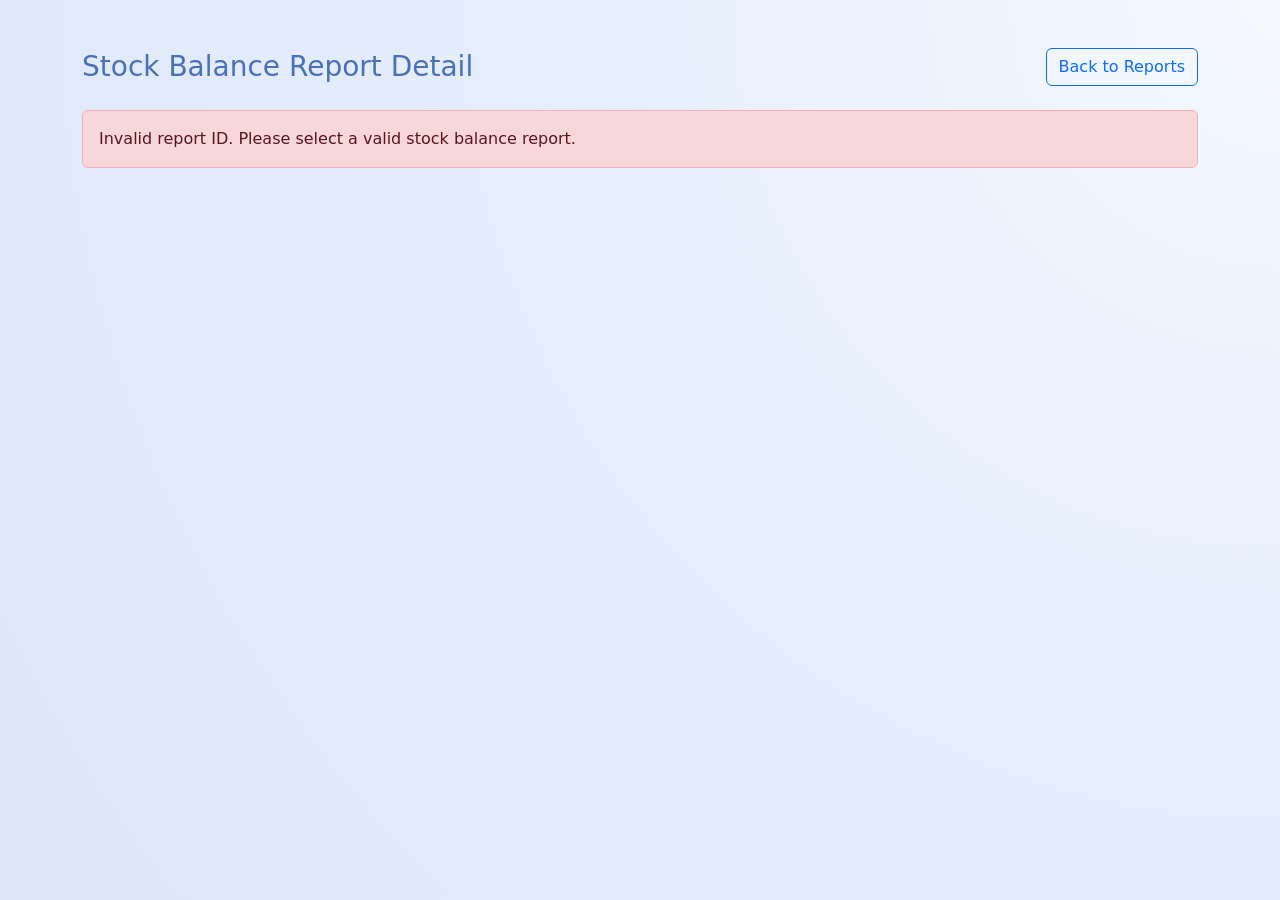
==== stock-balance-detail.html @ a871efa2 "Add stock balance report list and detail pages" ====
<!DOCTYPE html>
<html lang="en">
  <head>
    <meta charset="UTF-8" />
    <meta name="viewport" content="width=device-width, initial-scale=1.0" />
    <title>Stock Balance Report Detail - DRMS</title>
    <link href="https://cdn.jsdelivr.net/npm/bootstrap@5.3.3/dist/css/bootstrap.min.css" rel="stylesheet" />
    <link rel="stylesheet" href="styles.css" />
  </head>
  <body>
    <main class="container py-5 page-transition">
      <div class="d-flex justify-content-between align-items-center mb-4">
        <h1 class="h3 theme-text mb-0">Stock Balance Report Detail</h1>
        <a href="stock-balance.html" class="btn btn-outline-primary">Back to Reports</a>
      </div>

      <div id="detailError" class="alert alert-danger d-none"></div>

      <section id="detailContainer" class="card border-0 shadow-sm d-none">
        <div class="card-body p-4">
          <div class="row g-3 mb-3">
            <div class="col-md-6"><strong>Report ID:</strong> <span id="reportId"></span></div>
            <div class="col-md-6"><strong>Logistic Officer Name:</strong> <span id="officerName"></span></div>
            <div class="col-md-6"><strong>Reported Date:</strong> <span id="reportedDate"></span></div>
            <div class="col-md-6"><strong>Warehouse Name:</strong> <span id="warehouseName"></span></div>
            <div class="col-md-6"><strong>Total Item Types:</strong> <span id="totalItemTypes"></span></div>
            <div class="col-md-6"><strong>Generated Timestamp:</strong> <span id="generatedTimestamp"></span></div>
          </div>

          <h2 class="h5 theme-text">Items</h2>
          <div class="table-responsive">
            <table class="table table-striped align-middle">
              <thead>
                <tr>
                  <th>Item Name</th>
                  <th>Category</th>
                  <th>Quantity Available</th>
                  <th>Unit</th>
                </tr>
              </thead>
              <tbody id="itemsTableBody"></tbody>
            </table>
          </div>
        </div>
      </section>
    </main>

    <script src="data.js"></script>
    <script src="stock-balance-detail.js"></script>
  </body>
</html>
---- styles.css ----
:root {
  --drms-primary: #4872b7;
  --drms-primary-dark: #365c98;
  --drms-primary-soft: #dfe8f8;
}

body {
  min-height: 100vh;
  background: radial-gradient(circle at top right, #f5f8ff 0%, #e6eefc 45%, #dce7fb 100%);
}

.card {
  border-radius: 1rem;
}

.page-transition {
  animation: fadeSlideIn 0.6s ease both;
}

.login-shell,
.dashboard-shell {
  backdrop-filter: blur(2px);
}

.login-banner {
  background: linear-gradient(165deg, var(--drms-primary-dark), var(--drms-primary));
}

.theme-text {
  color: var(--drms-primary);
}

.btn-theme {
  background: linear-gradient(120deg, var(--drms-primary-dark), var(--drms-primary));
  border: 0;
  color: #fff;
  transition: transform 0.2s ease, box-shadow 0.2s ease;
}

.btn-theme:hover,
.btn-theme:focus {
  color: #fff;
  transform: translateY(-1px);
  box-shadow: 0 8px 20px rgba(72, 114, 183, 0.35);
}

.form-control {
  border-radius: 0.75rem;
}

.form-control:focus {
  border-color: var(--drms-primary);
  box-shadow: 0 0 0 0.25rem rgba(72, 114, 183, 0.25);
}

.sidebar-nav {
  background: linear-gradient(180deg, var(--drms-primary-dark), var(--drms-primary));
}

.sidebar-nav .nav-link {
  border-radius: 0.6rem;
  transition: transform 0.2s ease, background-color 0.2s ease;
}

.sidebar-nav .nav-link:hover,
.sidebar-nav .nav-link:focus,
.sidebar-nav .nav-link.active {
  background-color: rgba(255, 255, 255, 0.2);
  transform: translateX(4px);
}

.status-badge {
  font-size: 0.75rem;
  font-weight: 700;
  color: #fff;
  background-color: var(--drms-primary);
  border-radius: 999px;
  padding: 0.35rem 0.7rem;
  animation: pulse 2s infinite;
}

.organization-card {
  background: linear-gradient(145deg, #eef3ff, var(--drms-primary-soft));
  border-left: 6px solid var(--drms-primary);
}

.metric-card,
.feature-card {
  background-color: #f8faff;
  border: 1px solid #cfdbf1;
  box-shadow: 0 8px 24px rgba(54, 92, 152, 0.08);
  transition: transform 0.2s ease, box-shadow 0.2s ease;
}

.metric-card:hover,
.feature-card:hover {
  transform: translateY(-4px);
  box-shadow: 0 14px 28px rgba(54, 92, 152, 0.18);
}

.progress {
  height: 0.8rem;
  border-radius: 999px;
  background-color: #d8e3f8;
}

.progress-bar {
  background: linear-gradient(90deg, var(--drms-primary-dark), var(--drms-primary));
}

.section-animate {
  opacity: 0;
  transform: translateY(12px);
  animation: reveal 0.5s ease forwards;
}

.section-animate:nth-child(2) {
  animation-delay: 0.08s;
}

.section-animate:nth-child(3) {
  animation-delay: 0.16s;
}

@keyframes fadeSlideIn {
  from {
    opacity: 0;
    transform: translateY(14px);
  }
  to {
    opacity: 1;
    transform: translateY(0);
  }
}

@keyframes reveal {
  to {
    opacity: 1;
    transform: translateY(0);
  }
}

@keyframes pulse {
  0%,
  100% {
    box-shadow: 0 0 0 0 rgba(72, 114, 183, 0.35);
  }
  50% {
    box-shadow: 0 0 0 10px rgba(72, 114, 183, 0);
  }
}

.report-card {
  border: 1px solid #cfdbf1;
  border-radius: 0.9rem;
  background: #ffffff;
  box-shadow: 0 6px 20px rgba(54, 92, 152, 0.08);
  transition: transform 0.2s ease, box-shadow 0.2s ease;
}

.report-card:hover,
.report-card:focus {
  transform: translateY(-4px);
  box-shadow: 0 12px 24px rgba(54, 92, 152, 0.16);
  outline: none;
}
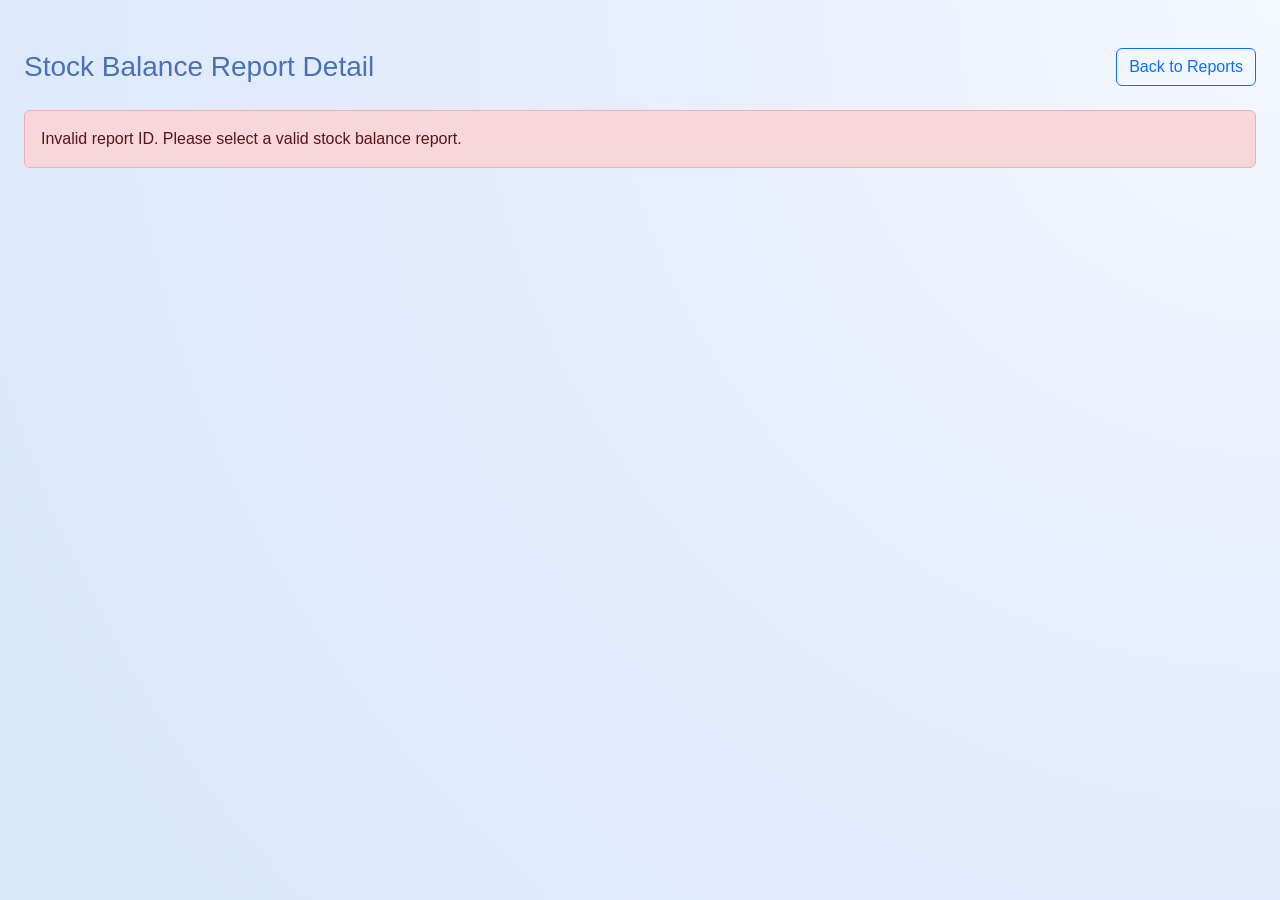
==== commit 887fb7e6: "Remove outer container wrappers across pages" ====
--- a/stock-balance-detail.html
+++ b/stock-balance-detail.html
@@ -8,7 +8,7 @@
     <link rel="stylesheet" href="styles.css" />
   </head>
   <body>
-    <main class="container py-5 page-transition">
+    <main class="container-fluid py-5 px-3 px-md-4 page-transition">
       <div class="d-flex justify-content-between align-items-center mb-4">
         <h1 class="h3 theme-text mb-0">Stock Balance Report Detail</h1>
         <a href="stock-balance.html" class="btn btn-outline-primary">Back to Reports</a>
--- a/styles.css
+++ b/styles.css
@@ -1,29 +1,29 @@
 :root {
   --drms-primary: #4872b7;
   --drms-primary-dark: #365c98;
-  --drms-primary-soft: #dfe8f8;
+  --drms-primary-soft: #e4ecfb;
 }
 
 body {
+  margin: 0;
   min-height: 100vh;
-  background: radial-gradient(circle at top right, #f5f8ff 0%, #e6eefc 45%, #dce7fb 100%);
+  background: radial-gradient(circle at top right, #f4f8ff 0%, #e6eefc 45%, #d9e6fb 100%);
+  font-family: 'Segoe UI', Tahoma, Geneva, Verdana, sans-serif;
 }
 
-.card {
-  border-radius: 1rem;
+.app-shell {
+  min-height: 100vh;
 }
 
-.page-transition {
-  animation: fadeSlideIn 0.6s ease both;
+.login-view {
+  min-height: 100vh;
+  display: grid;
+  place-items: center;
 }
 
-.login-shell,
-.dashboard-shell {
-  backdrop-filter: blur(2px);
-}
-
-.login-banner {
-  background: linear-gradient(165deg, var(--drms-primary-dark), var(--drms-primary));
+.login-card {
+  width: min(460px, 92vw);
+  border-radius: 16px;
 }
 
 .theme-text {
@@ -31,136 +31,131 @@
 }
 
 .btn-theme {
-  background: linear-gradient(120deg, var(--drms-primary-dark), var(--drms-primary));
   border: 0;
   color: #fff;
-  transition: transform 0.2s ease, box-shadow 0.2s ease;
+  background: linear-gradient(125deg, var(--drms-primary-dark), var(--drms-primary));
 }
 
 .btn-theme:hover,
 .btn-theme:focus {
   color: #fff;
-  transform: translateY(-1px);
-  box-shadow: 0 8px 20px rgba(72, 114, 183, 0.35);
+  background: linear-gradient(125deg, #2f4f84, var(--drms-primary-dark));
 }
 
 .form-control {
-  border-radius: 0.75rem;
+  border-radius: 10px;
 }
 
 .form-control:focus {
   border-color: var(--drms-primary);
-  box-shadow: 0 0 0 0.25rem rgba(72, 114, 183, 0.25);
+  box-shadow: 0 0 0 0.2rem rgba(72, 114, 183, 0.18);
+}
+
+.app-layout {
+  min-height: 100vh;
 }
 
 .sidebar-nav {
-  background: linear-gradient(180deg, var(--drms-primary-dark), var(--drms-primary));
+  background: linear-gradient(165deg, var(--drms-primary-dark), var(--drms-primary));
+  display: flex;
+  flex-direction: column;
 }
 
 .sidebar-nav .nav-link {
-  border-radius: 0.6rem;
+  border-radius: 10px;
   transition: transform 0.2s ease, background-color 0.2s ease;
 }
 
 .sidebar-nav .nav-link:hover,
-.sidebar-nav .nav-link:focus,
 .sidebar-nav .nav-link.active {
   background-color: rgba(255, 255, 255, 0.2);
-  transform: translateX(4px);
+  transform: translateX(2px);
 }
 
-.status-badge {
-  font-size: 0.75rem;
-  font-weight: 700;
-  color: #fff;
-  background-color: var(--drms-primary);
+.dashboard-header {
+  background-color: #fff;
+}
+
+.content-host {
+  flex: 1;
+  overflow-y: auto;
+  background-color: #f8fbff;
+}
+
+.content-host::-webkit-scrollbar {
+  width: 8px;
+}
+
+.content-host::-webkit-scrollbar-track {
+  background: #eaf0fb;
+}
+
+.content-host::-webkit-scrollbar-thumb {
+  background: #b1c3e7;
   border-radius: 999px;
-  padding: 0.35rem 0.7rem;
-  animation: pulse 2s infinite;
+}
+
+.content-host::-webkit-scrollbar-thumb:hover {
+  background: #8eaadb;
+}
+
+.content-host {
+  scrollbar-width: thin;
+  scrollbar-color: #b1c3e7 #eaf0fb;
+}
+
+.organization-card,
+.placeholder-card,
+.detail-card,
+.report-card {
+  background-color: #fff;
+  border: 1px solid #d3dff5;
+  border-radius: 14px;
+  box-shadow: 0 8px 22px rgba(53, 90, 149, 0.08);
 }
 
 .organization-card {
-  background: linear-gradient(145deg, #eef3ff, var(--drms-primary-soft));
-  border-left: 6px solid var(--drms-primary);
+  border-left: 5px solid var(--drms-primary);
+  background: linear-gradient(160deg, #f7faff, var(--drms-primary-soft));
 }
 
-.metric-card,
-.feature-card {
-  background-color: #f8faff;
-  border: 1px solid #cfdbf1;
-  box-shadow: 0 8px 24px rgba(54, 92, 152, 0.08);
-  transition: transform 0.2s ease, box-shadow 0.2s ease;
-}
-
-.metric-card:hover,
-.feature-card:hover {
-  transform: translateY(-4px);
-  box-shadow: 0 14px 28px rgba(54, 92, 152, 0.18);
-}
-
-.progress {
-  height: 0.8rem;
-  border-radius: 999px;
-  background-color: #d8e3f8;
-}
-
-.progress-bar {
-  background: linear-gradient(90deg, var(--drms-primary-dark), var(--drms-primary));
-}
-
-.section-animate {
-  opacity: 0;
-  transform: translateY(12px);
-  animation: reveal 0.5s ease forwards;
-}
-
-.section-animate:nth-child(2) {
-  animation-delay: 0.08s;
-}
-
-.section-animate:nth-child(3) {
-  animation-delay: 0.16s;
-}
-
-@keyframes fadeSlideIn {
-  from {
-    opacity: 0;
-    transform: translateY(14px);
-  }
-  to {
-    opacity: 1;
-    transform: translateY(0);
-  }
-}
-
-@keyframes reveal {
-  to {
-    opacity: 1;
-    transform: translateY(0);
-  }
-}
-
-@keyframes pulse {
-  0%,
-  100% {
-    box-shadow: 0 0 0 0 rgba(72, 114, 183, 0.35);
-  }
-  50% {
-    box-shadow: 0 0 0 10px rgba(72, 114, 183, 0);
-  }
+.report-list {
+  display: grid;
+  gap: 14px;
 }
 
 .report-card {
-  border: 1px solid #cfdbf1;
-  border-radius: 0.9rem;
-  background: #ffffff;
-  box-shadow: 0 6px 20px rgba(54, 92, 152, 0.08);
-  transition: transform 0.2s ease, box-shadow 0.2s ease;
+  width: 100%;
+  padding: 1rem 1.25rem;
+  cursor: pointer;
+  transition: transform 0.18s ease, box-shadow 0.18s ease;
 }
 
 .report-card:hover,
 .report-card:focus {
-  transform: translateY(-4px);
-  box-shadow: 0 12px 24px rgba(54, 92, 152, 0.16);
+  transform: translateY(-2px);
+  box-shadow: 0 12px 24px rgba(53, 90, 149, 0.14);
   outline: none;
 }
+
+@media (max-width: 991px) {
+  .app-shell,
+  .login-view,
+  .app-layout {
+    min-height: 100vh;
+  }
+
+  .sidebar-nav {
+    min-height: auto;
+  }
+
+  #sidebarNav {
+    flex-direction: row;
+    flex-wrap: wrap;
+  }
+
+  .sidebar-nav .nav-link {
+    flex: 1 1 180px;
+    text-align: center;
+  }
+}
